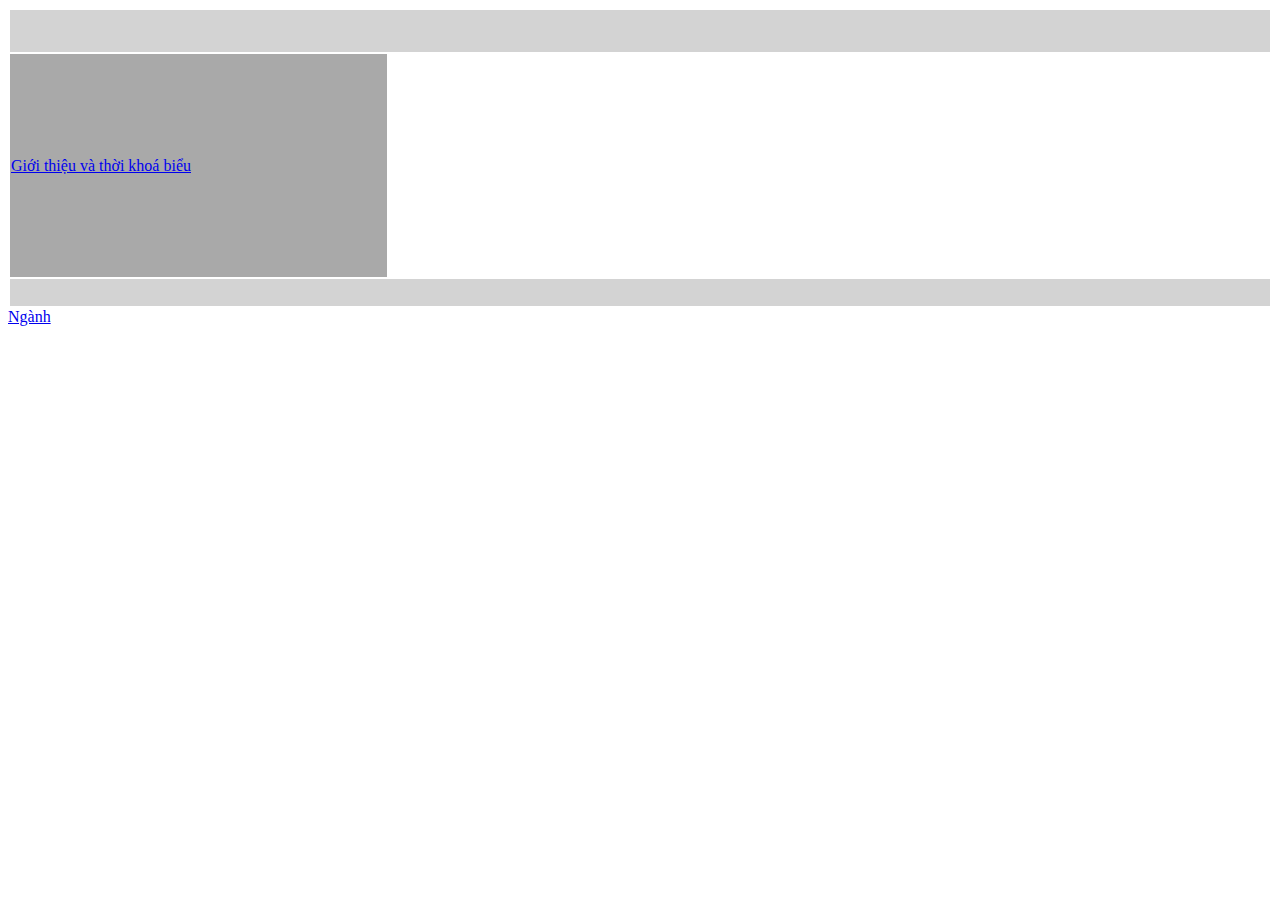
==== home.html @ 48359432 "Rename index.html to home.html" ====
<!DOCTYPE html>
<html>

<head>
  <meta charset="utf-8">
  <meta name="viewport" content="width=device-width">
  <title>replit</title>
  <link href="style.css" rel="stylesheet" type="text/css" />
</head>

<body>
  <table width="100%" height="300px">
    <tr>
      <td colspan="2" height="40px" bgcolor="lightgray"></td>
    </tr>
    <tr> 
      <td width="30%" bgcolor="darkgray"> 
        <a href="content/gioithieu.html" target="noidung"> Giới thiệu và thời khoá biểu</a>
        </td> 
          <td>
               <iframe name="noidung" frameborder="0" width="100%" height="100%"></iframe></td>
        </tr>
      </td>  

    <tr> <td colspan="2" height="25px" bgcolor="lightgray"> </td> </tr>
  </table>
</li>
  <a href="content/anm.html" target="noidung">Ngành</a>
</li>
</body>
</p>
</html>
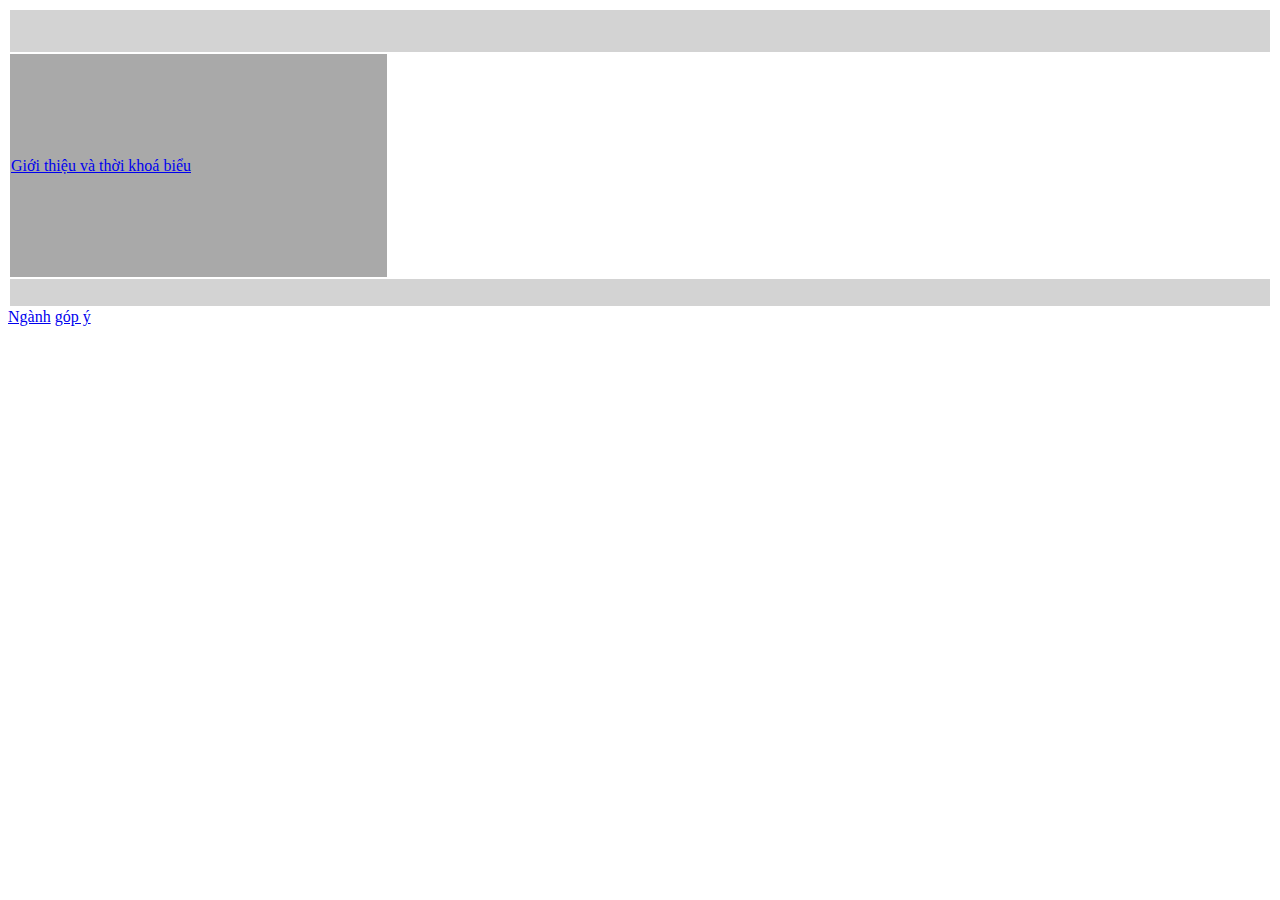
==== commit ffe92231: "Update home.html" ====
--- a/home.html
+++ b/home.html
@@ -27,6 +27,8 @@
 </li>
   <a href="content/anm.html" target="noidung">Ngành</a>
 </li>
+  <a href =" content/form.html" target="noidung"> góp ý </a>
+</li>
 </body>
 </p>
 </html>
